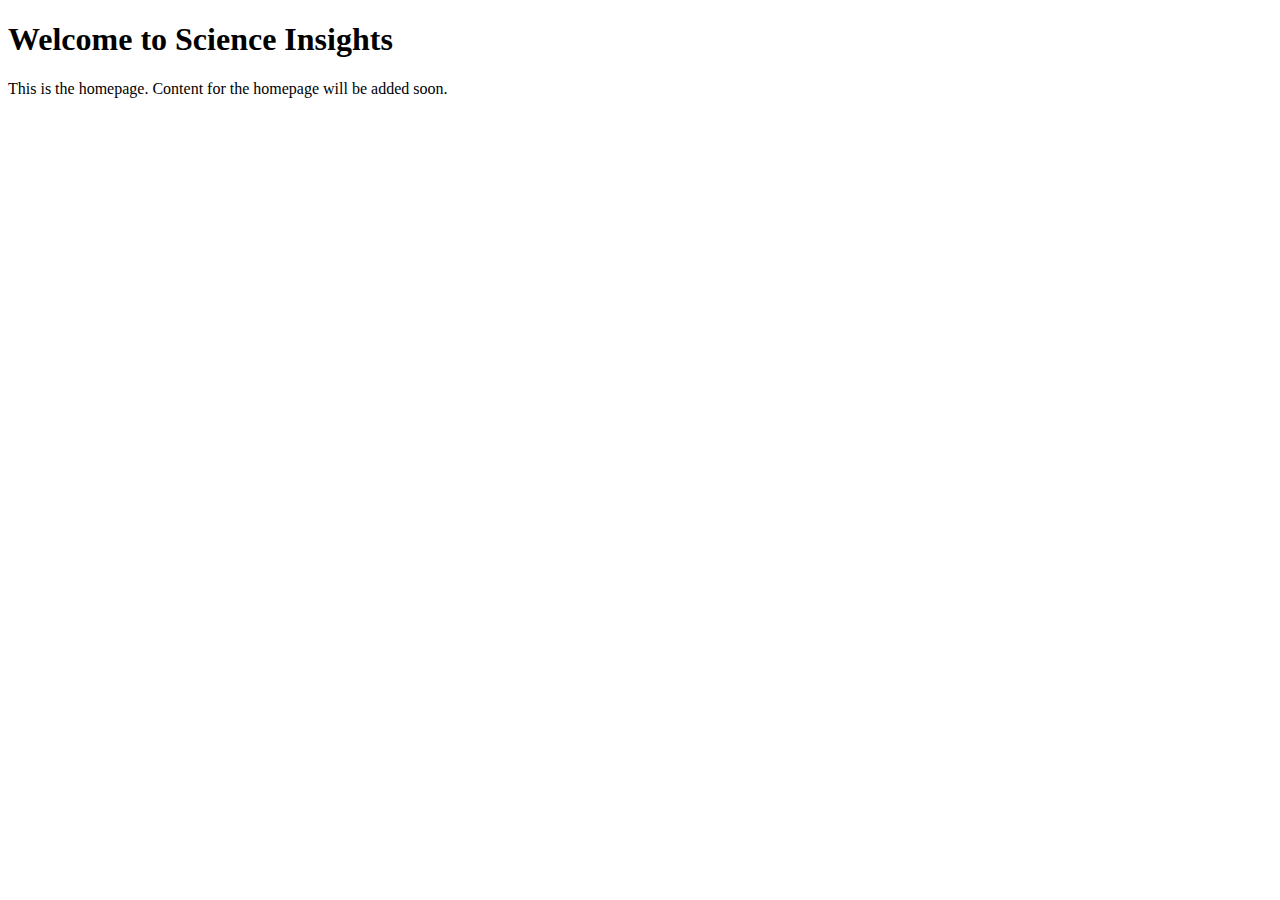
==== index.html @ c9d743b6 "Add files via upload" ====
<!DOCTYPE html>
<html lang="en">
<head>
  <meta charset="UTF-8">
  <meta name="viewport" content="width=device-width, initial-scale=1.0">
  <title>Home - Science Insights</title>
</head>
<body>
  <h1>Welcome to Science Insights</h1>
  <p>This is the homepage. Content for the homepage will be added soon.</p>
</body>
</html>
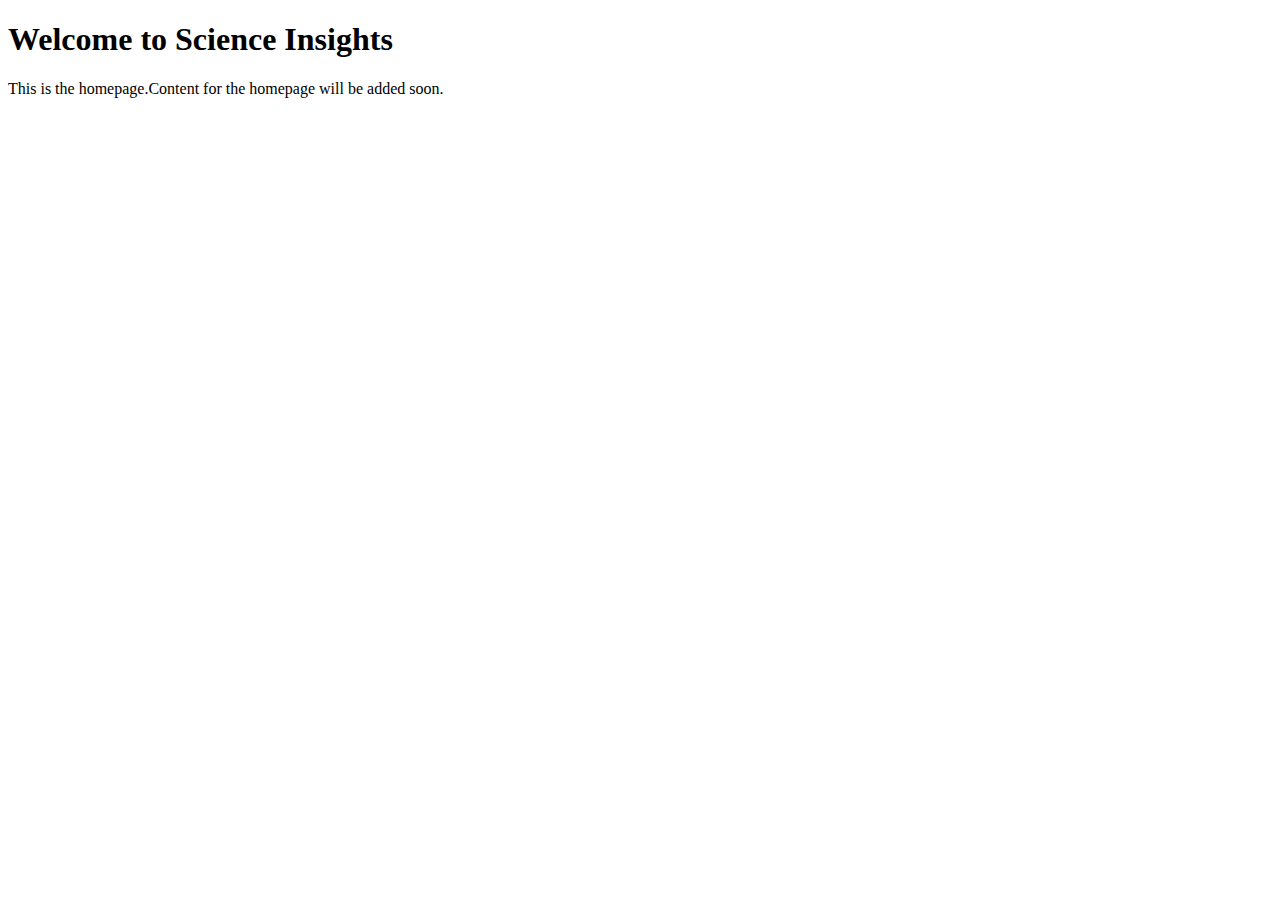
==== commit b428eccd: "style added" ====
--- a/index.html
+++ b/index.html
@@ -3,10 +3,10 @@
 <head>
   <meta charset="UTF-8">
   <meta name="viewport" content="width=device-width, initial-scale=1.0">
-  <title>Home - Science Insights</title>
+  <title>Home - Science Insights.</title>
 </head>
 <body>
   <h1>Welcome to Science Insights</h1>
-  <p>This is the homepage. Content for the homepage will be added soon.</p>
+  <p>This is the homepage.Content for the homepage will be added soon.</p>
 </body>
 </html>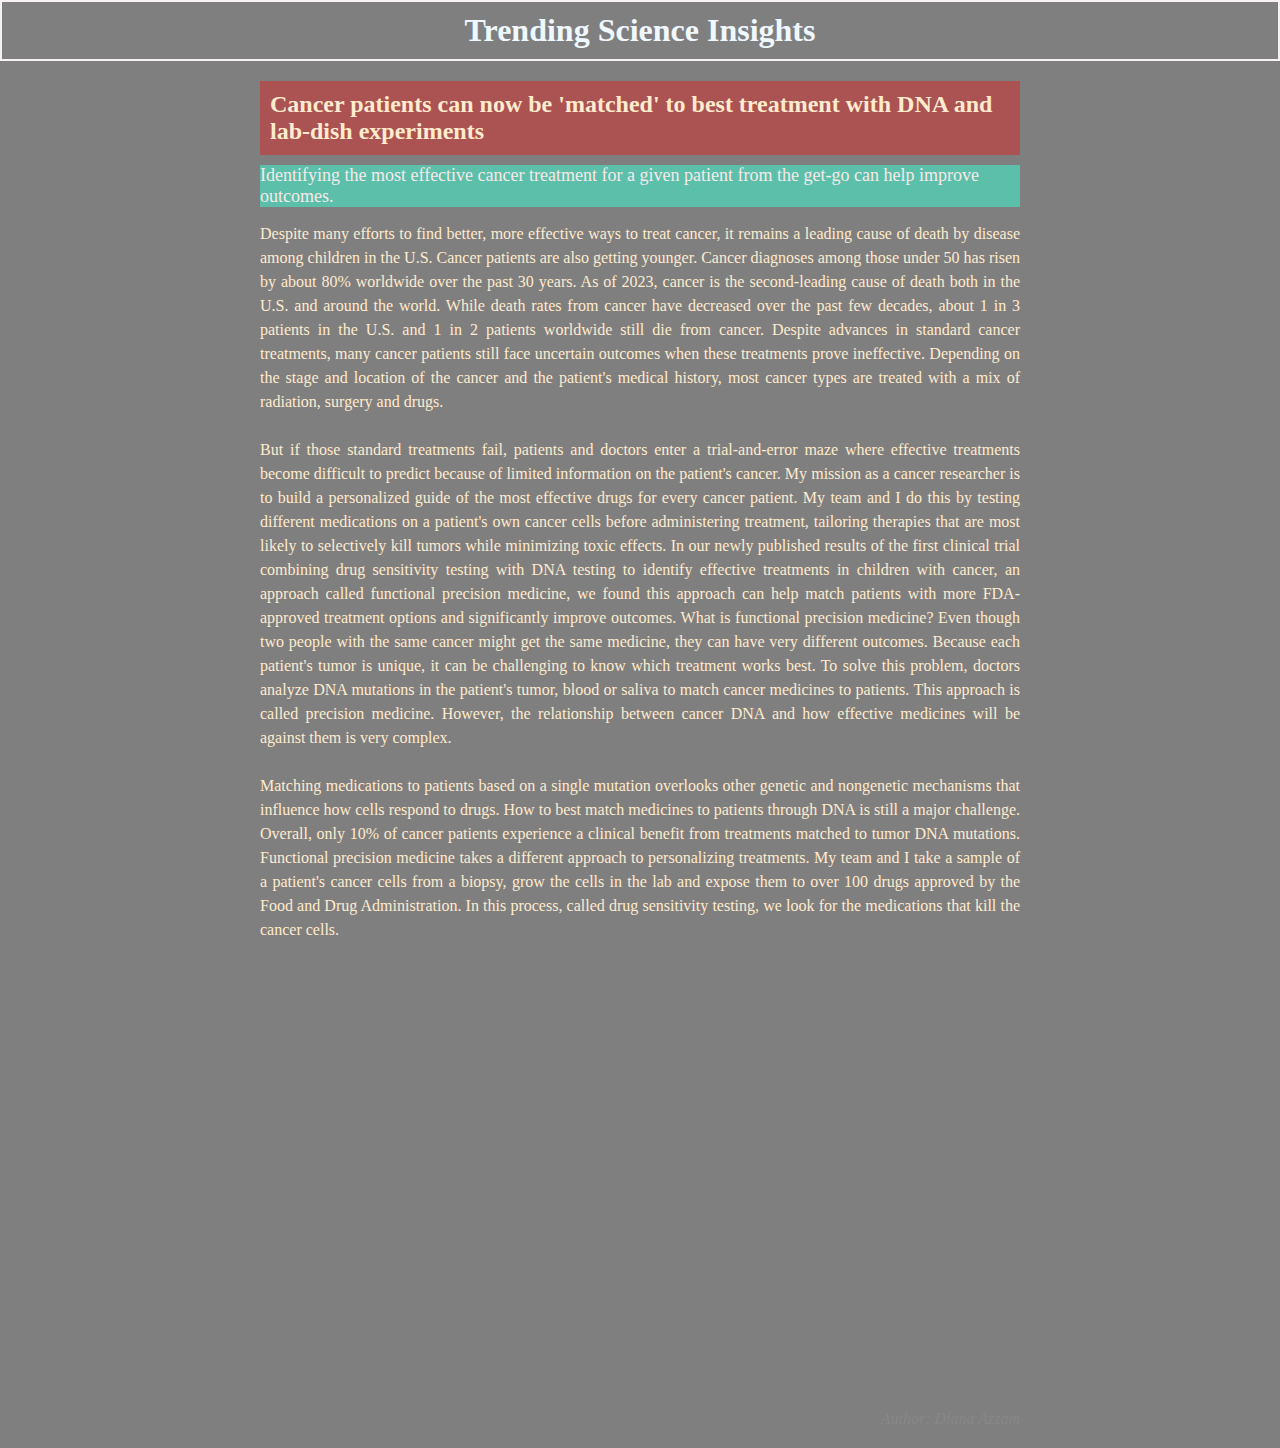
==== commit d4542a03: "1.34pm 15th April" ====
--- a/index.html
+++ b/index.html
@@ -3,10 +3,40 @@
 <head>
   <meta charset="UTF-8">
   <meta name="viewport" content="width=device-width, initial-scale=1.0">
-  <title>Home - Science Insights.</title>
+  <title>Home - Science Insights</title>
+  <link rel="stylesheet" href="indexstyle.css">
 </head>
 <body>
-  <h1>Welcome to Science Insights</h1>
-  <p>This is the homepage.Content for the homepage will be added soon.</p>
+     <h1> Trending Science Insights</h1>
+
+  <div class="article">
+    <h2 class="article-heading">Cancer patients can now be 'matched' to best treatment with DNA and lab-dish experiments</h2>
+    <h3 class="article-subheading">Identifying the most effective cancer treatment for a given patient from the get-go can help improve outcomes.</h3>
+    <p class="article-content">Despite many efforts to find better, more effective ways to treat cancer, it remains a leading cause of death by disease among children in the U.S. Cancer patients are also getting younger.
+    Cancer diagnoses among those under 50 has risen by about 80% worldwide over the past 30 years. As of 2023, cancer is the second-leading cause of death both in the U.S. and around the world.
+    While death rates from cancer have decreased over the past few decades, about 1 in 3 patients in the U.S. and 1 in 2 patients worldwide still die from cancer. 
+    Despite advances in standard cancer treatments, many cancer patients still face uncertain outcomes when these treatments prove ineffective.
+     Depending on the stage and location of the cancer and the patient's medical history, most cancer types are treated with a mix of radiation, surgery and drugs.<br>
+     <br>
+    But if those standard treatments fail, patients and doctors enter a trial-and-error maze where effective treatments become difficult to predict because of limited information on the patient's cancer.
+     My mission as a cancer researcher is to build a personalized guide of the most effective drugs for every cancer patient.
+    My team and I do this by testing different medications on a patient's own cancer cells before administering treatment, tailoring therapies that are most likely to selectively kill tumors while minimizing toxic effects.
+     In our newly published results of the first clinical trial combining drug sensitivity testing with DNA testing to identify effective treatments in children with cancer,
+    an approach called functional precision medicine, we found this approach can help match patients with more FDA-approved treatment options and significantly improve outcomes.
+     What is functional precision medicine? Even though two people with the same cancer might get the same medicine, they can have very different outcomes.
+    Because each patient's tumor is unique, it can be challenging to know which treatment works best. To solve this problem, doctors analyze DNA mutations in the patient's tumor,
+    blood or saliva to match cancer medicines to patients. This approach is called precision medicine. However, the relationship between cancer DNA and how effective medicines will be against them is very complex.<br>
+    <br>
+    Matching medications to patients based on a single mutation overlooks other genetic and nongenetic mechanisms that influence how cells respond to drugs. How to best match medicines to patients through DNA is still a major challenge.
+     Overall, only 10% of cancer patients experience a clinical benefit from treatments matched to tumor DNA mutations. Functional precision medicine takes a different approach to personalizing treatments.
+    My team and I take a sample of a patient's cancer cells from a biopsy, grow the cells in the lab and expose them to over 100 drugs approved by the Food and Drug Administration.
+    In this process, called drug sensitivity testing, we look for the medications that kill the cancer cells.
+  </p>
+    <div class="video-container">
+      <iframe width="560" height="315" src="https://www.youtube.com/embed/vY9Ij5uZTgc" frameborder="0" allowfullscreen></iframe>
+    </div>
+    <p class="article-author">Author: Diana Azzam</p>
+  </div>
+
 </body>
-</html>+</html>
--- a/indexstyle.css
+++ b/indexstyle.css
@@ -0,0 +1,72 @@
+* {
+  margin: 0;
+  padding: 0;
+  box-sizing: border-box;
+}
+
+body{
+  width: 100%;
+  background: linear-gradient(to top, rgba(0,0,0,0.5)50%,rgba(0,0,0,0.5)50%), url("images/8.jpg");
+  background-position: center;
+  background-size: cover;
+  height: 109vh;
+}
+
+h1 {
+  text-align: center;
+  color: aliceblue;
+  border: 2px solid #f7f2f2;
+  padding: 10px;
+}
+
+.article {
+  max-width: 800px;
+  margin: 0 auto;
+  padding: 20px;
+  color: blanchedalmond;
+}
+
+.article-heading {
+  font-size: 24px;
+  margin-bottom: 10px;
+  background-color: rgba(190, 62, 62, 0.7); 
+  padding: 10px; 
+}
+
+.article-subheading {
+  font-size: 18px;
+  color: #f8e9e9;
+  background-color: rgba(77, 218, 187, 0.7); 
+  margin-bottom: 15px;
+  font-weight: 200;
+}
+
+
+.article-content {
+  font-size: 16px;
+  line-height: 1.5;
+  margin-bottom: 20px;
+  text-align: justify;
+  background-color: beige(77,213,187,0.7);
+}
+
+.video-container {
+  position: relative;
+  width: 100%;
+  padding-bottom: 56.25%; /* 16:9 aspect ratio */
+  margin-bottom: 20px;
+}
+
+.video-container iframe {
+  position: absolute;
+  top: 0;
+  left: 0;
+  width: 100%;
+  height: 100%;
+}
+
+.article-author {
+  font-style: italic;
+  color: #888;
+  text-align: right;
+}
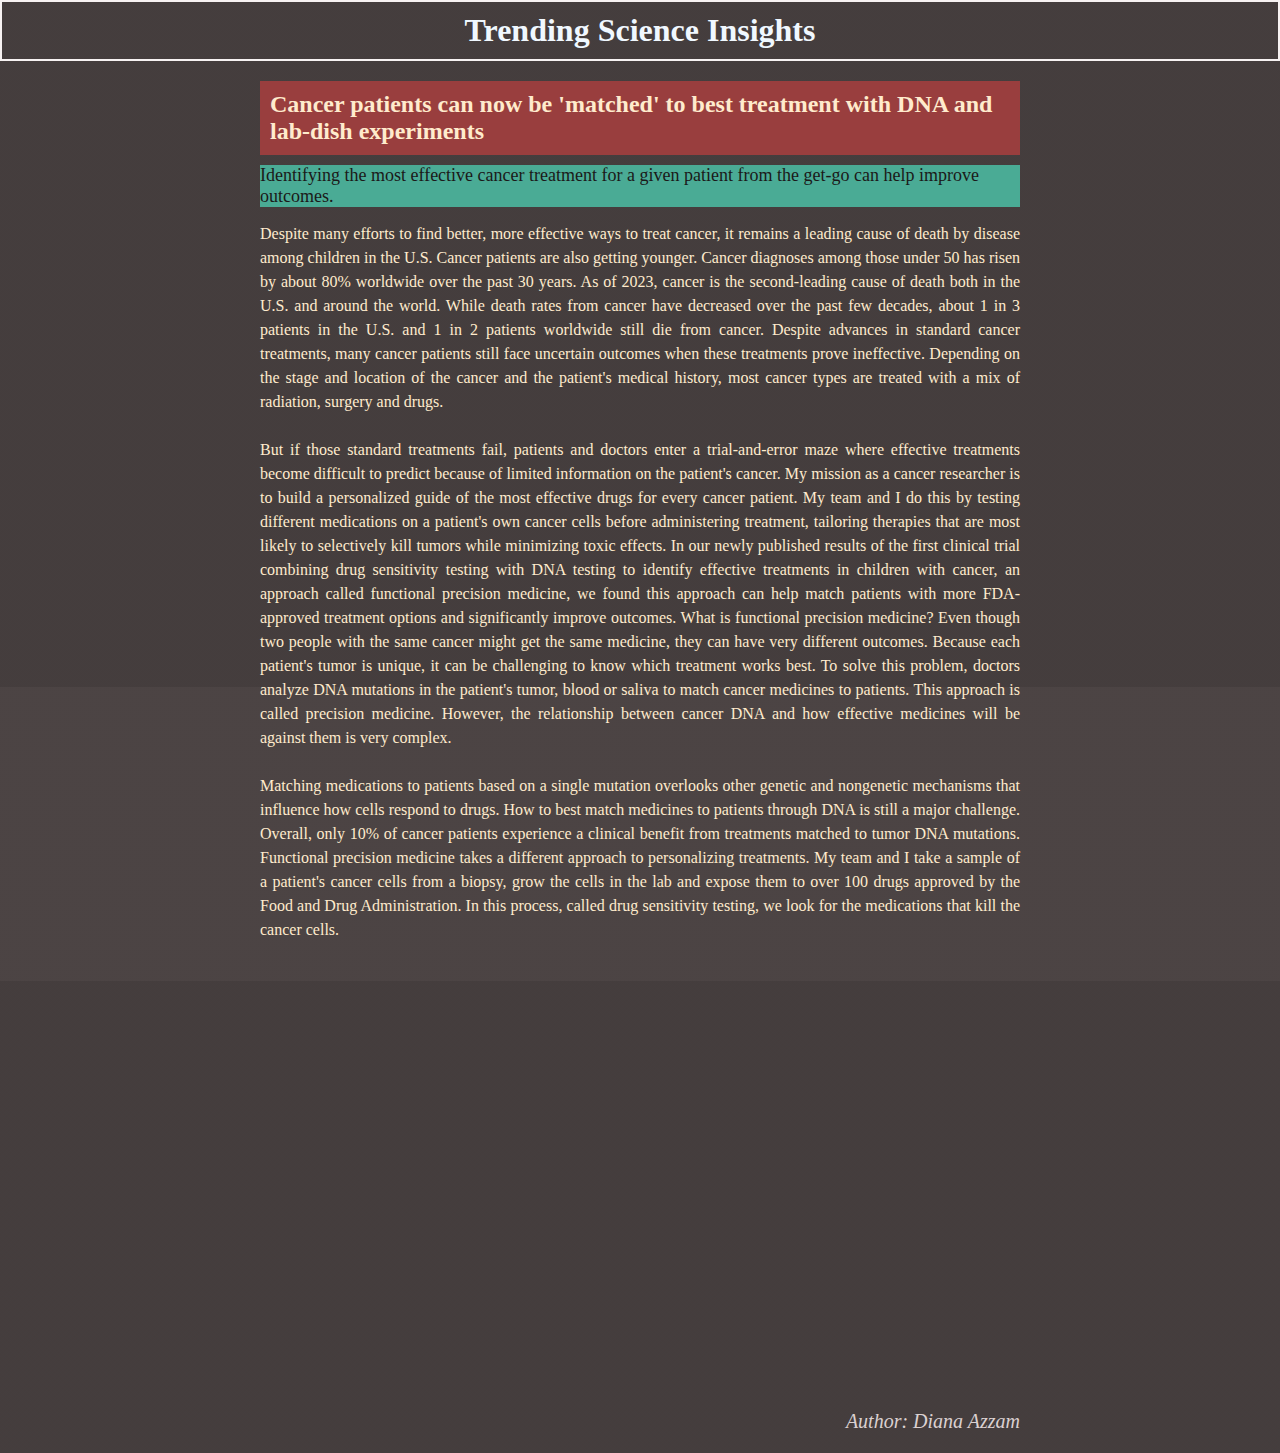
==== commit 9a540ba3: "11:31pm 15 April" ====
--- a/index.html
+++ b/index.html
@@ -33,7 +33,7 @@
     In this process, called drug sensitivity testing, we look for the medications that kill the cancer cells.
   </p>
     <div class="video-container">
-      <iframe width="560" height="315" src="https://www.youtube.com/embed/vY9Ij5uZTgc" frameborder="0" allowfullscreen></iframe>
+      <iframe width="500" height="300" src="https://www.youtube.com/embed/vY9Ij5uZTgc" frameborder="0" allowfullscreen></iframe>
     </div>
     <p class="article-author">Author: Diana Azzam</p>
   </div>
--- a/indexstyle.css
+++ b/indexstyle.css
@@ -6,7 +6,7 @@
 
 body{
   width: 100%;
-  background: linear-gradient(to top, rgba(0,0,0,0.5)50%,rgba(0,0,0,0.5)50%), url("images/8.jpg");
+  background: linear-gradient(to top, rgba(31, 21, 21, 0.8)30%,rgba(22, 13, 13, 0.8)20%), url("images/8.jpg");
   background-position: center;
   background-size: cover;
   height: 109vh;
@@ -35,7 +35,7 @@
 
 .article-subheading {
   font-size: 18px;
-  color: #f8e9e9;
+  color: #1b1919;
   background-color: rgba(77, 218, 187, 0.7); 
   margin-bottom: 15px;
   font-weight: 200;
@@ -47,7 +47,7 @@
   line-height: 1.5;
   margin-bottom: 20px;
   text-align: justify;
-  background-color: beige(77,213,187,0.7);
+  background-color: white(77,213,187,0.7);
 }
 
 .video-container {
@@ -67,6 +67,7 @@
 
 .article-author {
   font-style: italic;
-  color: #888;
+  color: #dbd1d1;
+  font-size: 20px;
   text-align: right;
 }
